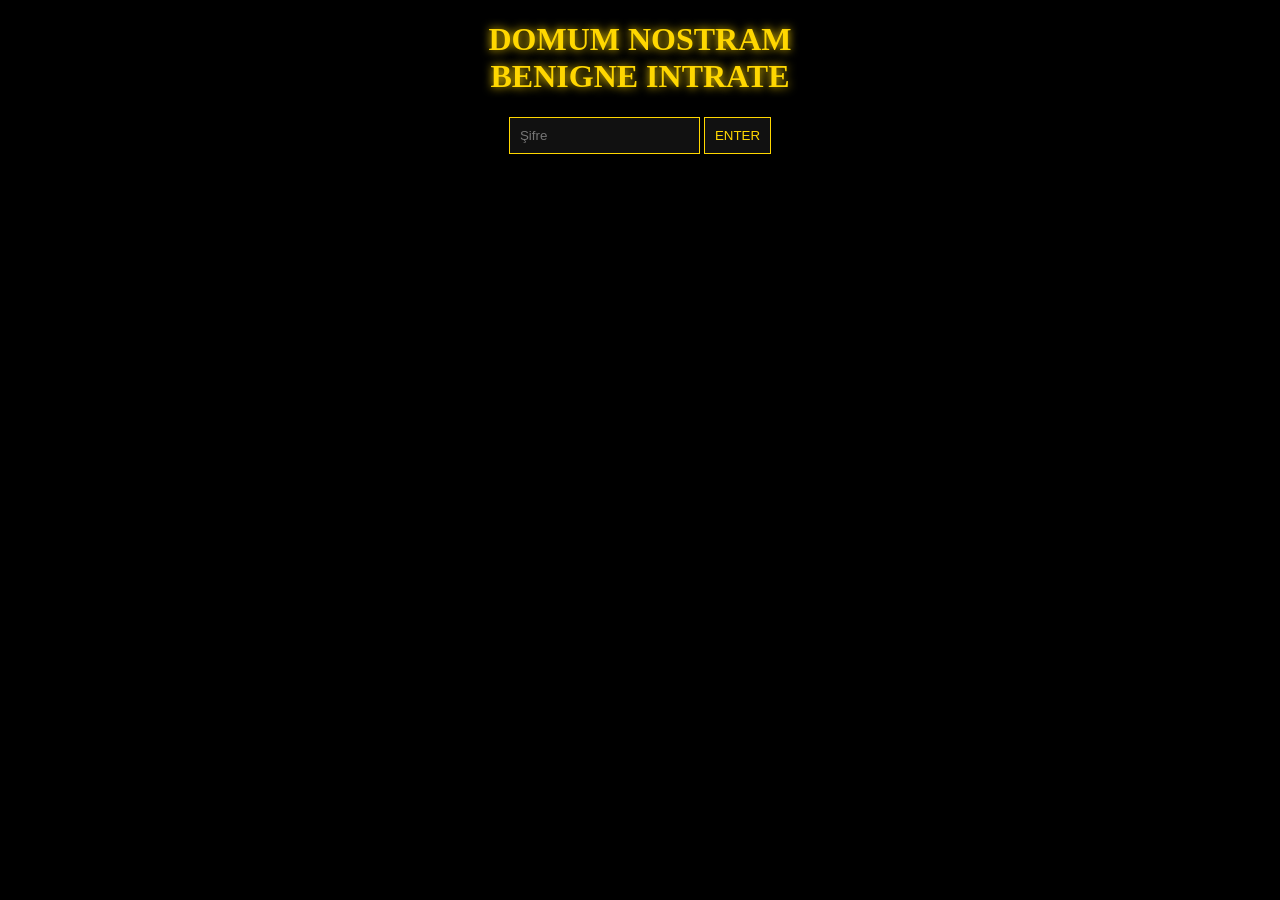
==== index.html @ fb45e4ad "Add files via upload" ====
<!DOCTYPE html>
<html lang="tr">
<head>
<meta charset="UTF-8">
<meta name="viewport" content="width=device-width, initial-scale=1.0">

<title>Domum Nostram</title>

<link rel="stylesheet" href="style.css">

</head>

<body>

<div id="login">

<h1>DOMUM NOSTRAM<br>BENIGNE INTRATE</h1>

<input
type="password"
id="password"
placeholder="Şifre">

<button onclick="checkPassword()">
ENTER
</button>

</div>

<div id="main">

<h2>✠ 𝕯𝖔𝖒𝖚𝖘 𝕹𝖔𝖘𝖙𝖗𝖆 ✠</h2>

<p>Buraya istediğin yazıları ekleyebilirsin.</p>

<audio controls loop>
<source src="music.mp3" type="audio/mpeg">
</audio>

</div>

<script src="script.js"></script>

</body>
</html>
---- style.css ----
body{background:#000;color:gold;font-family:serif;text-align:center}#main{display:none}input,button{padding:10px;background:#111;color:gold;border:1px solid gold}h1{text-shadow:0 0 10px gold}
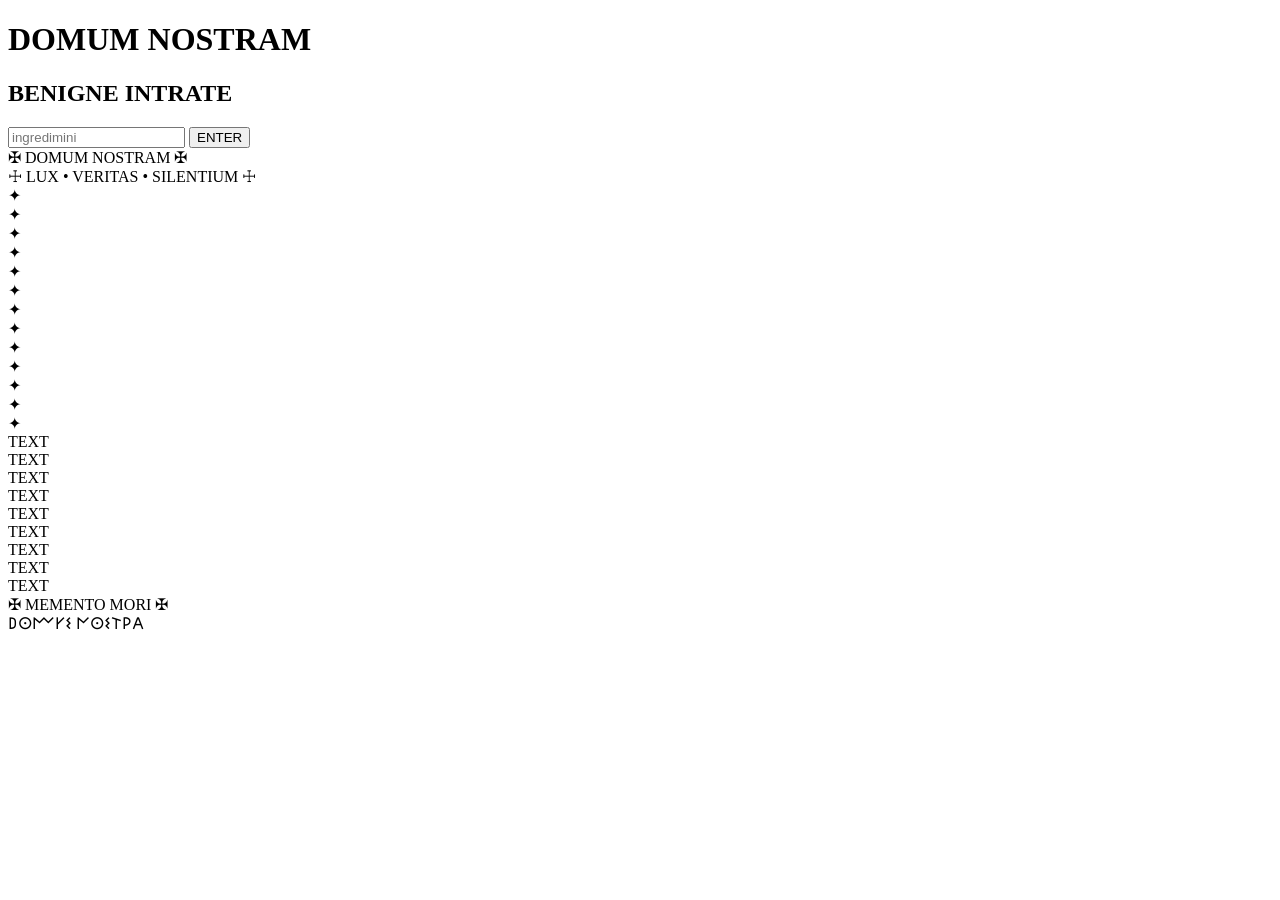
==== commit 7e432821: "Add files via upload" ====
--- a/index.html
+++ b/index.html
@@ -1,12 +1,16 @@
 <!DOCTYPE html>
-<html lang="tr">
+<html lang="la">
+
 <head>
+
 <meta charset="UTF-8">
 <meta name="viewport" content="width=device-width, initial-scale=1.0">
 
-<title>Domum Nostram</title>
+<title>DOMUM NOSTRAM</title>
 
 <link rel="stylesheet" href="style.css">
+
+<link href="https://fonts.googleapis.com/css2?family=Cinzel:wght@400;600;700&display=swap" rel="stylesheet">
 
 </head>
 
@@ -14,27 +18,81 @@
 
 <div id="login">
 
-<h1>DOMUM NOSTRAM<br>BENIGNE INTRATE</h1>
+<h1>DOMUM NOSTRAM</h1>
+
+<h2>BENIGNE INTRATE</h2>
 
 <input
 type="password"
 id="password"
-placeholder="Şifre">
+placeholder="ingredimini">
 
 <button onclick="checkPassword()">
+
 ENTER
+
 </button>
 
 </div>
 
 <div id="main">
 
-<h2>✠ 𝕯𝖔𝖒𝖚𝖘 𝕹𝖔𝖘𝖙𝖗𝖆 ✠</h2>
+<div id="title">
 
-<p>Buraya istediğin yazıları ekleyebilirsin.</p>
+✠ DOMUM NOSTRAM ✠
 
-<audio controls loop>
+<br>
+
+☩ LUX • VERITAS • SILENTIUM ☩
+
+</div>
+
+<div id="web">
+
+<!-- YILDIZLAR -->
+
+<div class="star s1">✦</div>
+<div class="star s2">✦</div>
+<div class="star s3">✦</div>
+<div class="star s4">✦</div>
+<div class="star s5">✦</div>
+<div class="star s6">✦</div>
+<div class="star s7">✦</div>
+<div class="star s8">✦</div>
+<div class="star s9">✦</div>
+<div class="star s10">✦</div>
+<div class="star s11">✦</div>
+<div class="star s12">✦</div>
+<div class="star s13">✦</div>
+
+<!-- YAZILAR -->
+
+<div class="name n1">TEXT</div>
+<div class="name n2">TEXT</div>
+<div class="name n3">TEXT</div>
+<div class="name n4">TEXT</div>
+<div class="name n5">TEXT</div>
+<div class="name n6">TEXT</div>
+<div class="name n7">TEXT</div>
+<div class="name n8">TEXT</div>
+<div class="name n9">TEXT</div>
+
+</div>
+
+<div id="bottom">
+
+✠ MEMENTO MORI ✠
+
+<br>
+
+𐌃𐌏𐌌𐌖𐌔 𐌍𐌏𐌔𐌕𐌓𐌀
+
+</div>
+
+<audio id="music" autoplay loop>
+
 <source src="music.mp3" type="audio/mpeg">
+
 </audio>
 
 </div>
@@ -42,4 +100,5 @@
 <script src="script.js"></script>
 
 </body>
+
 </html>
